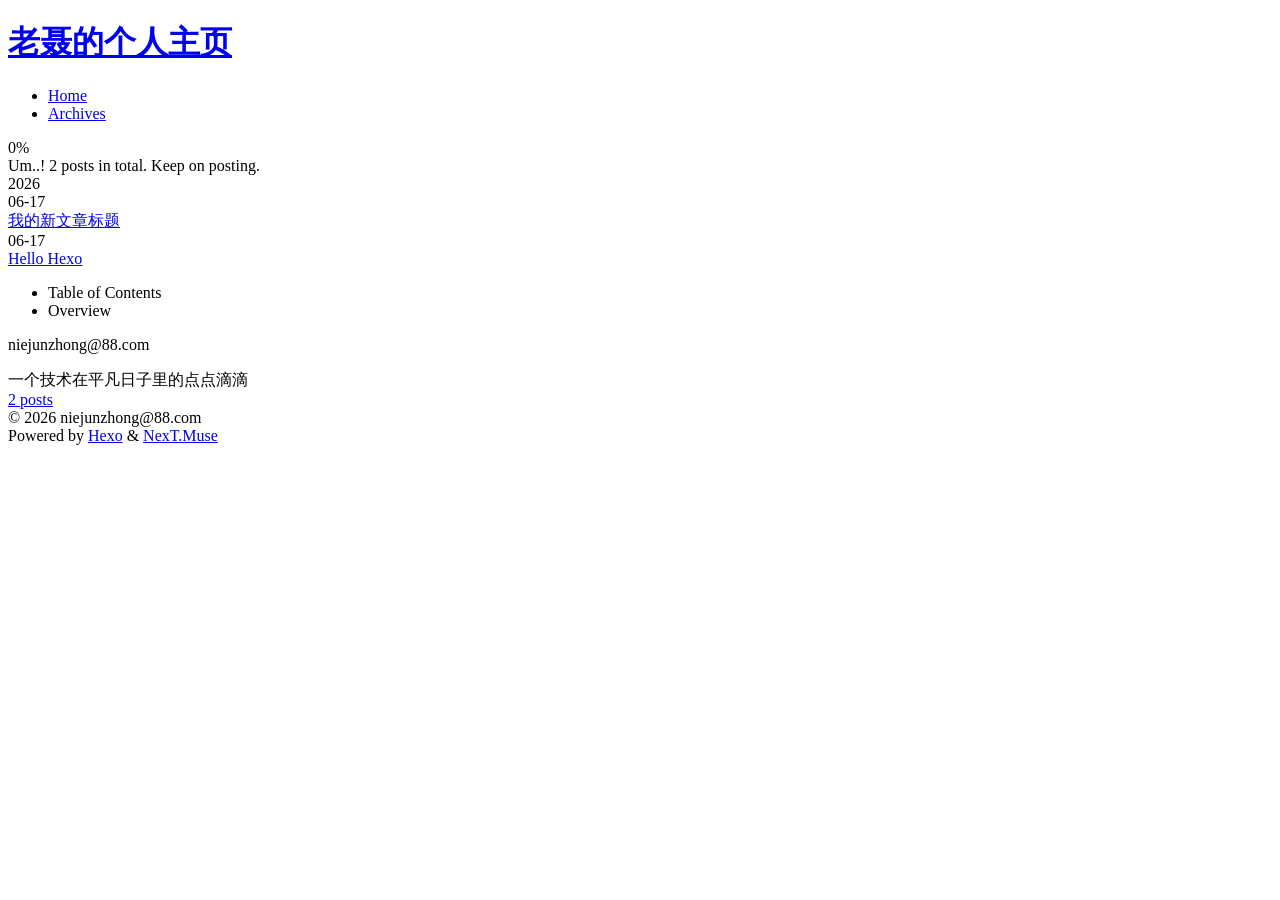
==== archives/index.html @ 15944d8a "Site updated: 2026-06-17 10:45:05" ====
<!DOCTYPE html>
<html lang="en">
<head>
  <meta charset="UTF-8">
<meta name="viewport" content="width=device-width, initial-scale=1, maximum-scale=2">
<meta name="theme-color" content="#222">
<meta name="generator" content="Hexo 8.1.2">
  <link rel="apple-touch-icon" sizes="180x180" href="/niejunzhong/images/apple-touch-icon-next.png">
  <link rel="icon" type="image/png" sizes="32x32" href="/niejunzhong/images/favicon-32x32-next.png">
  <link rel="icon" type="image/png" sizes="16x16" href="/niejunzhong/images/favicon-16x16-next.png">
  <link rel="mask-icon" href="/niejunzhong/images/logo.svg" color="#222">

<link rel="stylesheet" href="/niejunzhong/css/main.css">


<link rel="stylesheet" href="/niejunzhong/lib/font-awesome/css/all.min.css">

<script id="hexo-configurations">
    var NexT = window.NexT || {};
    var CONFIG = {"hostname":"njz817.github.io","root":"/niejunzhong/","scheme":"Muse","version":"7.8.0","exturl":false,"sidebar":{"position":"left","display":"post","padding":18,"offset":12,"onmobile":false},"copycode":{"enable":false,"show_result":false,"style":null},"back2top":{"enable":true,"sidebar":false,"scrollpercent":false},"bookmark":{"enable":false,"color":"#222","save":"auto"},"fancybox":false,"mediumzoom":false,"lazyload":false,"pangu":false,"comments":{"style":"tabs","active":null,"storage":true,"lazyload":false,"nav":null},"algolia":{"hits":{"per_page":10},"labels":{"input_placeholder":"Search for Posts","hits_empty":"We didn't find any results for the search: ${query}","hits_stats":"${hits} results found in ${time} ms"}},"localsearch":{"enable":false,"trigger":"auto","top_n_per_article":1,"unescape":false,"preload":false},"motion":{"enable":true,"async":false,"transition":{"post_block":"fadeIn","post_header":"slideDownIn","post_body":"slideDownIn","coll_header":"slideLeftIn","sidebar":"slideUpIn"}}};
  </script>

  <meta name="description" content="一个技术在平凡日子里的点点滴滴">
<meta property="og:type" content="website">
<meta property="og:title" content="老聂的个人主页">
<meta property="og:url" content="https://njz817.github.io/niejunzhong/archives/index.html">
<meta property="og:site_name" content="老聂的个人主页">
<meta property="og:description" content="一个技术在平凡日子里的点点滴滴">
<meta property="og:locale" content="en_US">
<meta property="article:author" content="niejunzhong@88.com">
<meta name="twitter:card" content="summary">

<link rel="canonical" href="https://njz817.github.io/niejunzhong/archives/">


<script id="page-configurations">
  // https://hexo.io/docs/variables.html
  CONFIG.page = {
    sidebar: "",
    isHome : false,
    isPost : false,
    lang   : 'en'
  };
</script>

  <title>Archive | 老聂的个人主页</title>
  






  <noscript>
  <style>
  .use-motion .brand,
  .use-motion .menu-item,
  .sidebar-inner,
  .use-motion .post-block,
  .use-motion .pagination,
  .use-motion .comments,
  .use-motion .post-header,
  .use-motion .post-body,
  .use-motion .collection-header { opacity: initial; }

  .use-motion .site-title,
  .use-motion .site-subtitle {
    opacity: initial;
    top: initial;
  }

  .use-motion .logo-line-before i { left: initial; }
  .use-motion .logo-line-after i { right: initial; }
  </style>
</noscript>

</head>

<body itemscope itemtype="http://schema.org/WebPage">
  <div class="container use-motion">
    <div class="headband"></div>

    <header class="header" itemscope itemtype="http://schema.org/WPHeader">
      <div class="header-inner"><div class="site-brand-container">
  <div class="site-nav-toggle">
    <div class="toggle" aria-label="Toggle navigation bar">
      <span class="toggle-line toggle-line-first"></span>
      <span class="toggle-line toggle-line-middle"></span>
      <span class="toggle-line toggle-line-last"></span>
    </div>
  </div>

  <div class="site-meta">

    <a href="/niejunzhong/" class="brand" rel="start">
      <span class="logo-line-before"><i></i></span>
      <h1 class="site-title">老聂的个人主页</h1>
      <span class="logo-line-after"><i></i></span>
    </a>
  </div>

  <div class="site-nav-right">
    <div class="toggle popup-trigger">
    </div>
  </div>
</div>




<nav class="site-nav">
  <ul id="menu" class="main-menu menu">
        <li class="menu-item menu-item-home">

    <a href="/niejunzhong/" rel="section"><i class="fa fa-home fa-fw"></i>Home</a>

  </li>
        <li class="menu-item menu-item-archives">

    <a href="/niejunzhong/archives/" rel="section"><i class="fa fa-archive fa-fw"></i>Archives</a>

  </li>
  </ul>
</nav>




</div>
    </header>

    
  <div class="back-to-top">
    <i class="fa fa-arrow-up"></i>
    <span>0%</span>
  </div>


    <main class="main">
      <div class="main-inner">
        <div class="content-wrap">
          

          <div class="content archive">
            

  
  
  
  <div class="post-block">
    <div class="posts-collapse">
      <div class="collection-title">
        <span class="collection-header">Um..! 2 posts in total. Keep on posting.</span>
      </div>

      
    <div class="collection-year">
      <span class="collection-header">2026</span>
    </div>

  <article itemscope itemtype="http://schema.org/Article">
    <header class="post-header">

      <div class="post-meta">
        <time itemprop="dateCreated"
              datetime="2026-06-17T09:18:57+08:00"
              content="2026-06-17">
          06-17
        </time>
      </div>

      <div class="post-title">
          <a class="post-title-link" href="/niejunzhong/2026/06/17/%E6%88%91%E7%9A%84%E6%96%B0%E6%96%87%E7%AB%A0%E6%A0%87%E9%A2%98/" itemprop="url">
            <span itemprop="name">我的新文章标题</span>
          </a>
      </div>

    </header>
  </article>

  <article itemscope itemtype="http://schema.org/Article">
    <header class="post-header">

      <div class="post-meta">
        <time itemprop="dateCreated"
              datetime="2026-06-17T09:09:43+08:00"
              content="2026-06-17">
          06-17
        </time>
      </div>

      <div class="post-title">
          <a class="post-title-link" href="/niejunzhong/2026/06/17/hello-world/" itemprop="url">
            <span itemprop="name">Hello Hexo</span>
          </a>
      </div>

    </header>
  </article>


    </div>
  </div>
  
  
  

  



          </div>
          

<script>
  window.addEventListener('tabs:register', () => {
    let { activeClass } = CONFIG.comments;
    if (CONFIG.comments.storage) {
      activeClass = localStorage.getItem('comments_active') || activeClass;
    }
    if (activeClass) {
      let activeTab = document.querySelector(`a[href="#comment-${activeClass}"]`);
      if (activeTab) {
        activeTab.click();
      }
    }
  });
  if (CONFIG.comments.storage) {
    window.addEventListener('tabs:click', event => {
      if (!event.target.matches('.tabs-comment .tab-content .tab-pane')) return;
      let commentClass = event.target.classList[1];
      localStorage.setItem('comments_active', commentClass);
    });
  }
</script>

        </div>
          
  
  <div class="toggle sidebar-toggle">
    <span class="toggle-line toggle-line-first"></span>
    <span class="toggle-line toggle-line-middle"></span>
    <span class="toggle-line toggle-line-last"></span>
  </div>

  <aside class="sidebar">
    <div class="sidebar-inner">

      <ul class="sidebar-nav motion-element">
        <li class="sidebar-nav-toc">
          Table of Contents
        </li>
        <li class="sidebar-nav-overview">
          Overview
        </li>
      </ul>

      <!--noindex-->
      <div class="post-toc-wrap sidebar-panel">
      </div>
      <!--/noindex-->

      <div class="site-overview-wrap sidebar-panel">
        <div class="site-author motion-element" itemprop="author" itemscope itemtype="http://schema.org/Person">
  <p class="site-author-name" itemprop="name">niejunzhong@88.com</p>
  <div class="site-description" itemprop="description">一个技术在平凡日子里的点点滴滴</div>
</div>
<div class="site-state-wrap motion-element">
  <nav class="site-state">
      <div class="site-state-item site-state-posts">
          <a href="/niejunzhong/archives/">
        
          <span class="site-state-item-count">2</span>
          <span class="site-state-item-name">posts</span>
        </a>
      </div>
  </nav>
</div>



      </div>

    </div>
  </aside>
  <div id="sidebar-dimmer"></div>


      </div>
    </main>

    <footer class="footer">
      <div class="footer-inner">
        

        

<div class="copyright">
  
  &copy; 
  <span itemprop="copyrightYear">2026</span>
  <span class="with-love">
    <i class="fa fa-heart"></i>
  </span>
  <span class="author" itemprop="copyrightHolder">niejunzhong@88.com</span>
</div>
  <div class="powered-by">Powered by <a href="https://hexo.io/" class="theme-link" rel="noopener" target="_blank">Hexo</a> & <a href="https://muse.theme-next.org/" class="theme-link" rel="noopener" target="_blank">NexT.Muse</a>
  </div>

        








      </div>
    </footer>
  </div>

  
  <script src="/niejunzhong/lib/anime.min.js"></script>
  <script src="/niejunzhong/lib/velocity/velocity.min.js"></script>
  <script src="/niejunzhong/lib/velocity/velocity.ui.min.js"></script>

<script src="/niejunzhong/js/utils.js"></script>

<script src="/niejunzhong/js/motion.js"></script>


<script src="/niejunzhong/js/schemes/muse.js"></script>


<script src="/niejunzhong/js/next-boot.js"></script>




  















  

  

</body>
</html>
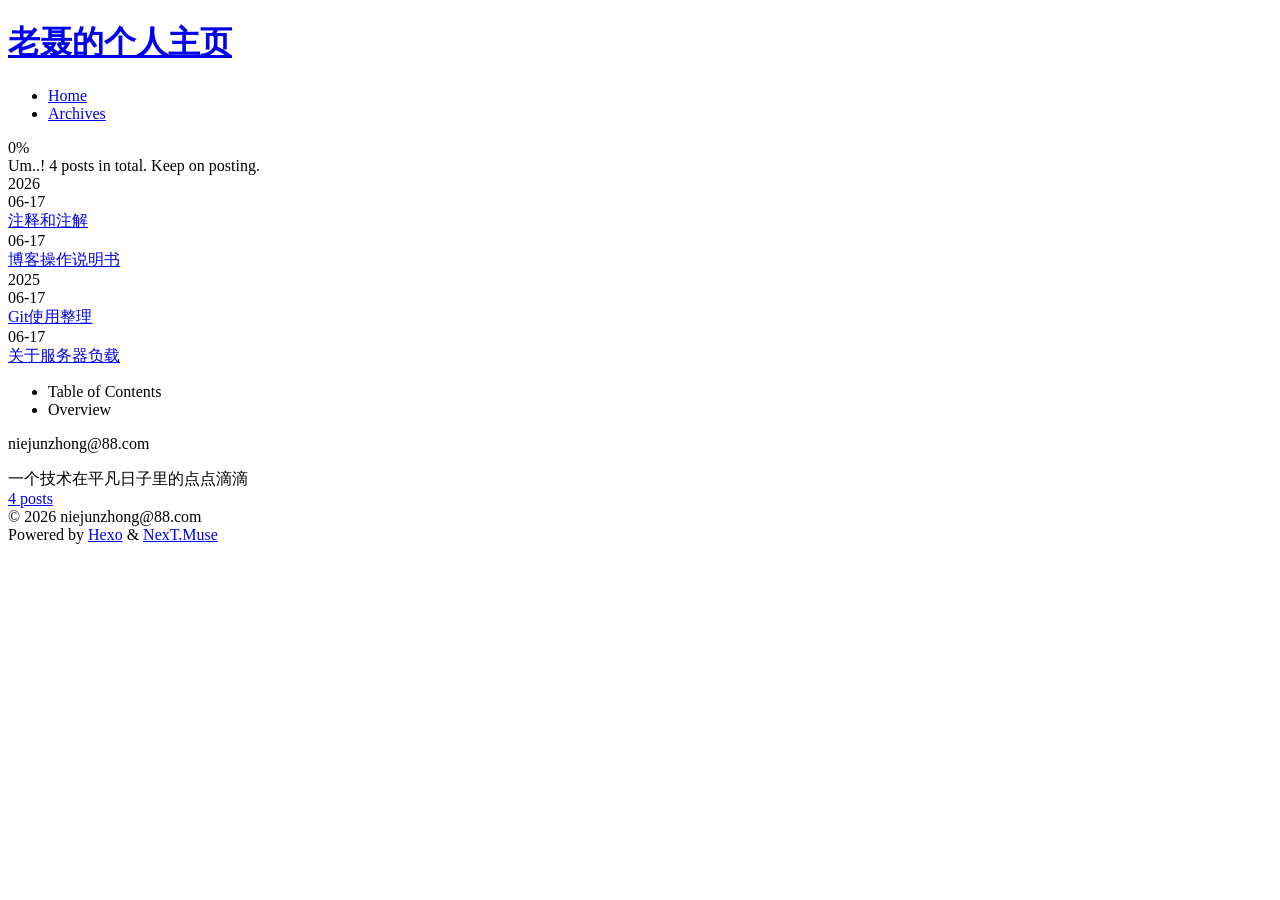
==== commit 7179d11c: "Site updated: 2026-06-22 20:02:35" ====
--- a/archives/index.html
+++ b/archives/index.html
@@ -150,7 +150,7 @@
   <div class="post-block">
     <div class="posts-collapse">
       <div class="collection-title">
-        <span class="collection-header">Um..! 2 posts in total. Keep on posting.</span>
+        <span class="collection-header">Um..! 4 posts in total. Keep on posting.</span>
       </div>
 
       
@@ -170,8 +170,8 @@
       </div>
 
       <div class="post-title">
-          <a class="post-title-link" href="/niejunzhong/2026/06/17/%E6%88%91%E7%9A%84%E6%96%B0%E6%96%87%E7%AB%A0%E6%A0%87%E9%A2%98/" itemprop="url">
-            <span itemprop="name">我的新文章标题</span>
+          <a class="post-title-link" href="/niejunzhong/2026/06/17/1-%E6%B3%A8%E9%87%8A%E5%92%8C%E6%B3%A8%E8%A7%A3/" itemprop="url">
+            <span itemprop="name">注释和注解</span>
           </a>
       </div>
 
@@ -190,8 +190,51 @@
       </div>
 
       <div class="post-title">
-          <a class="post-title-link" href="/niejunzhong/2026/06/17/hello-world/" itemprop="url">
-            <span itemprop="name">Hello Hexo</span>
+          <a class="post-title-link" href="/niejunzhong/2026/06/17/begin/" itemprop="url">
+            <span itemprop="name">博客操作说明书</span>
+          </a>
+      </div>
+
+    </header>
+  </article>
+    <div class="collection-year">
+      <span class="collection-header">2025</span>
+    </div>
+
+  <article itemscope itemtype="http://schema.org/Article">
+    <header class="post-header">
+
+      <div class="post-meta">
+        <time itemprop="dateCreated"
+              datetime="2025-06-17T09:18:57+08:00"
+              content="2025-06-17">
+          06-17
+        </time>
+      </div>
+
+      <div class="post-title">
+          <a class="post-title-link" href="/niejunzhong/2025/06/17/2-Git%E4%BD%BF%E7%94%A8%E6%95%B4%E7%90%86/" itemprop="url">
+            <span itemprop="name">Git使用整理</span>
+          </a>
+      </div>
+
+    </header>
+  </article>
+
+  <article itemscope itemtype="http://schema.org/Article">
+    <header class="post-header">
+
+      <div class="post-meta">
+        <time itemprop="dateCreated"
+              datetime="2025-06-17T09:18:57+08:00"
+              content="2025-06-17">
+          06-17
+        </time>
+      </div>
+
+      <div class="post-title">
+          <a class="post-title-link" href="/niejunzhong/2025/06/17/3.%E8%B4%9F%E8%BD%BD%E7%8A%B6%E6%80%81(load%20average)/" itemprop="url">
+            <span itemprop="name">关于服务器负载</span>
           </a>
       </div>
 
@@ -270,7 +313,7 @@
       <div class="site-state-item site-state-posts">
           <a href="/niejunzhong/archives/">
         
-          <span class="site-state-item-count">2</span>
+          <span class="site-state-item-count">4</span>
           <span class="site-state-item-name">posts</span>
         </a>
       </div>
